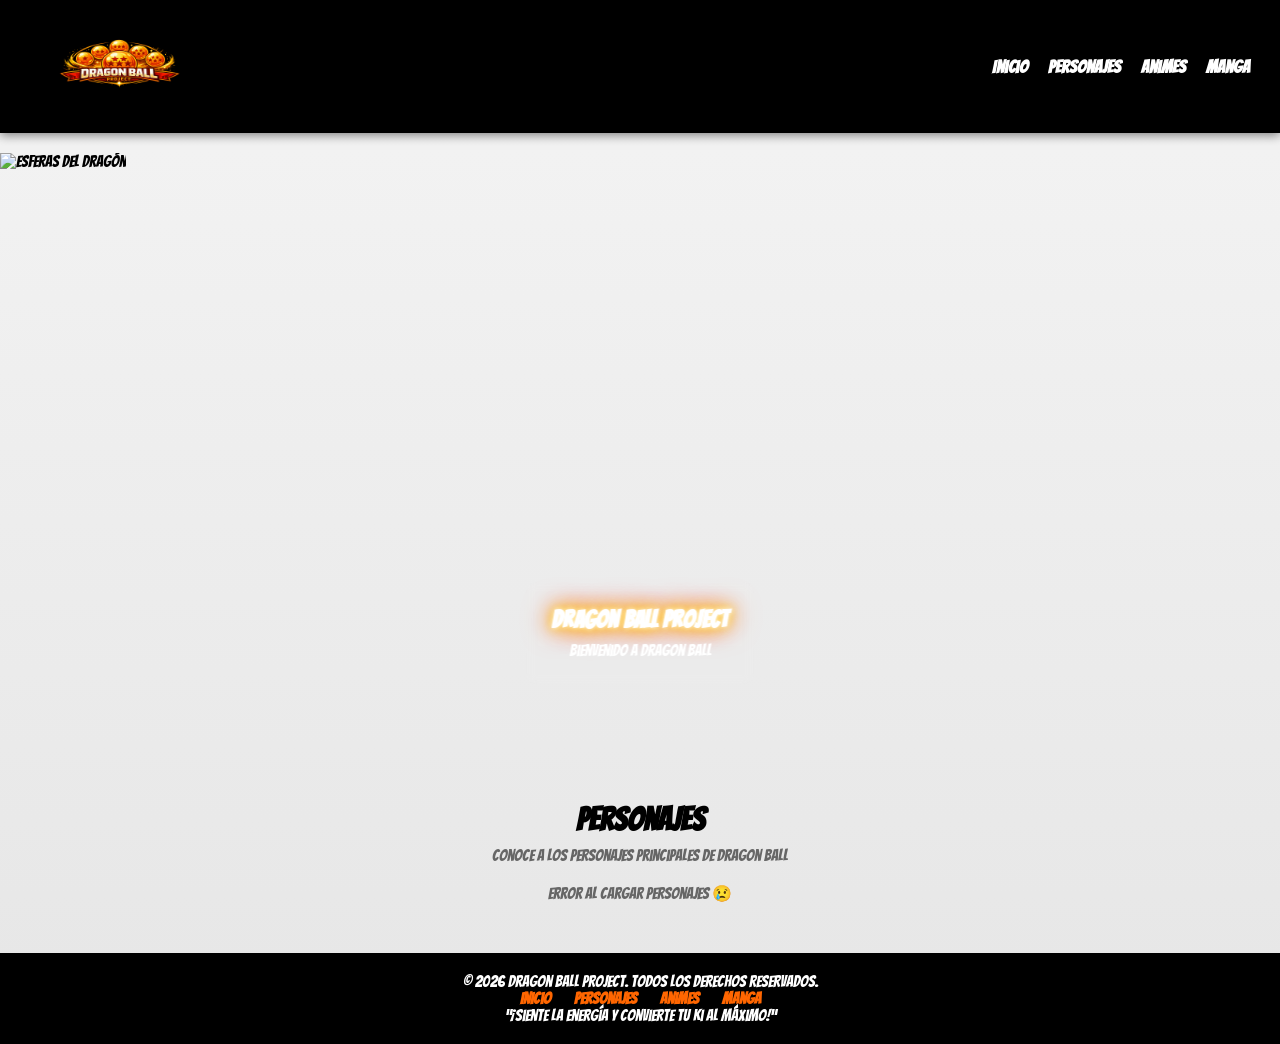
==== index.html @ d0baa05e "Primer commit" ====
<!DOCTYPE html>
<html lang="es">
<head>
    <meta charset="UTF-8">
    <meta name="viewport" content="width=device-width, initial-scale=1.0">
    <title>🌕 Dragon Ball 🐉</title>

    <link href="https://fonts.googleapis.com/css2?family=Bangers&display=swap" rel="stylesheet">
    <link rel="stylesheet" href="styles.css">
</head>
<body>
    <header>
        <div>
            <img class="logo" src="./image/logo1.png" alt="Logo de Dragon Ball" >
        </div>
        <nav>
            <ul>
                <li><a href="#">Inicio</a></li>
                <li><a href="#">Personajes</a></li>
                <li><a href="#">Animes</a></li>
                <li><a href="#">Manga</a></li>
            </ul>
        </nav>
    </header>
    <main>
        <section class="hero">
            <img src="https://cdn.pixabay.com/photo/2017/04/12/23/52/crystal-2226170_1280.jpg" alt="Esferas del Dragón">
            <div>
                <h2>Dragon Ball Project</h3>
                <p>Bienvenido a Dragon Ball </p>
            </div>
        </section>

        <section id="personajes">
            <h3>Personajes</h3>
            <p>Conoce a los personajes principales de Dragon Ball</p>
            <div id="personajes-container">
             <!-- usaremos un grid desde javascript para mostrar los personajes -->
        </div>
        </section>
    </main>

    <footer>
  <div class="footer-container">
    <p>&copy; 2026 Dragon Ball Project. Todos los derechos reservados.</p>
    <div class="footer-links">
      <a href="#">Inicio</a>
      <a href="#">Personajes</a>
      <a href="#">Animes</a>
      <a href="#">Manga</a>
    </div>
    
    <p>“¡Siente la energía y convierte tu Ki al máximo!”</p>
  </div>
</footer>
    <script src="script.js"></script>

</body>
</html>
---- styles.css ----
/* Reset */
* {
    margin: 0;
    padding: 0;
    box-sizing: border-box;
}

/* Body */
body {
    font-family: 'Bangers', cursive;
    background: linear-gradient(to bottom, #f4f4f4, #e6e6e6);
}

/* Header */
header {
    background: #000;
    color: #fff;
    display: flex;
    justify-content: space-between;
    align-items: center;
    padding: 15px 30px;
    box-shadow: 0 2px 10px rgba(0,0,0,0.5);
}

.logo {
    width: 180px;
    height: 100px;
}

/* Navegación */
nav ul {
    list-style: none;
    display: flex;
    gap: 20px;
}

nav a {
    color: #fff;
    font-size: 1.1em;
    text-decoration: none;
    position: relative;
    font-weight: bold;
}

/* efecto hover pro */
nav a::after {
    content: "";
    position: absolute;
    width: 0%;
    height: 2px;
    background: #ff6600;
    left: 0;
    bottom: -5px;
    transition: 0.3s;
}

nav a:hover::after {
    width: 100%;
}

/* HERO (imagen principal) */
.hero {
    position: relative;
    width: 100%;
    height: 600px;
    margin: 20px 0;
    overflow: hidden;
}

.hero img {
    width: 100%;
    height: 100%;
    object-fit: cover;
}


/* Texto sobre imagen */
.hero div {
    position: absolute;
    top: 80%;
    left: 50%;
    transform: translate(-50%, -50%);
    background: transparent;
    color: #fff;
    padding: 25px;
    border-radius: 10px;
    text-align: center;
    backdrop-filter: blur(5px);
}

.hero div h2 {
    padding-bottom: 10px;
    text-shadow: 
        0 0 5px #fff,
        0 0 10px #ffcc00,
        0 0 20px #ff9900,
        0 0 30px #ff6600;
}

/* Sección personajes */
#personajes {
    padding: 30px;
    text-align: center;
}

#personajes h3 {
    font-size: 2rem;
    margin-bottom: 10px;
}

#personajes p {
    color: #666;
    margin-bottom: 20px;
}

/* GRID */
.grid {
    display: grid;
    grid-template-columns: repeat(auto-fit, minmax(220px, 1fr));
    gap: 20px;
}

/* CARD */
.card {
    background: #fff;
    border-radius: 10px;
    overflow: hidden;
    text-align: center;
    box-shadow: 0 4px 10px rgba(0,0,0,0.15);
    transition: transform 0.3s ease, box-shadow 0.3s ease;
}

.card:hover {
    transform: translateY(-5px) scale(1.03);
    box-shadow: 0 10px 25px rgba(0,0,0,0.3);
}

.card img {
    width: 100%;
    height: 450px;
    object-fit: fill;
    display: block;
    padding: 10px;
    border-radius: 8px;
}

.card h4 {
    margin: 10px 0 5px;
    font-size: 1.1em;
    color: #333;
}

.card p {
    margin: 5px 0;
    font-size: 0.9em;
}

.card strong {
    color: #ff6600;
    text-shadow: 0 0 5px rgba(255,102,0,0.5);
}

footer {
    background: #000;
    color: #fff;
    padding: 20px;
    text-align: center;
}

footer a {
    color: #ff6600;
    margin: 0 10px;
    text-decoration: none;
    font-weight: bold;
}

footer a:hover {
    text-shadow: 0 0 5px #ffcc00, 0 0 10px #ff6600;
}

/* Tablets: 768px - 1024px */
@media screen and (max-width: 1024px) {
    header {
        padding: 10px 20px;
    }

    .logo {
        width: 120px;
        height: 80px;
    }

    nav ul {
        gap: 15px;
    }

    .hero {
        height: 450px;
    }

    .hero div {
        top: 70%;
        padding: 20px;
    }

    #personajes h3 {
        font-size: 1.8rem;
    }

    .card img {
        width: 100%;
        height: 350px;
    }
}

/* Móviles: hasta 767px */
@media screen and (max-width: 800px) {
    header {
        flex-direction: column;
        align-items: flex-start;
        gap: 10px;
        padding: 10px 15px;
    }

    nav ul {
        flex-direction: column;
        gap: 10px;
    }

    .logo {
        width: 100px;
        height: 70px;
    }

    .hero {
        height: 300px;
    }

    .hero div {
        top: 65%;
        padding: 15px;
    }

    #personajes h3 {
        font-size: 1.5rem;
    }

    #personajes p {
        font-size: 0.9rem;
    }

    .card img {
        width: 100;
        height: auto;
    }

    .card h4 {
        font-size: 1em;
    }

    .card p {
        font-size: 0.8rem;
    }

    footer a {
        display: block;
        margin: 5px 0;
    }
}
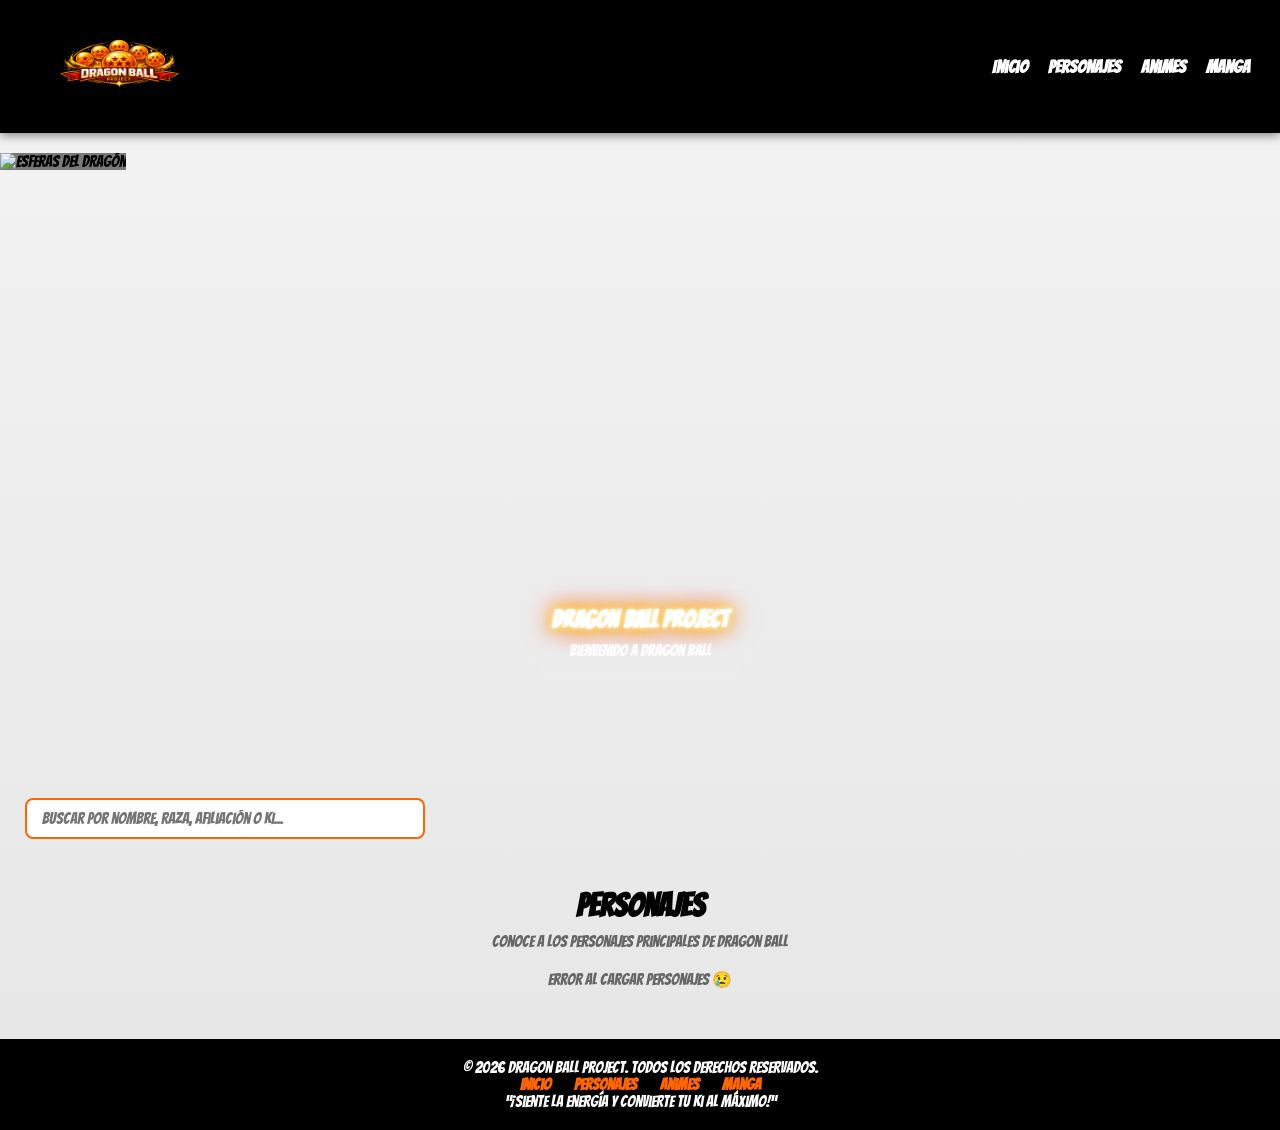
==== commit 9ad8fb30: "feat: agregar personajes.html, paginación y buscador global de personajes" ====
--- a/index.html
+++ b/index.html
@@ -16,20 +16,27 @@
         <nav>
             <ul>
                 <li><a href="#">Inicio</a></li>
-                <li><a href="#">Personajes</a></li>
+                <li><a href="./personajes.html">Personajes</a></li>
                 <li><a href="#">Animes</a></li>
                 <li><a href="#">Manga</a></li>
             </ul>
         </nav>
     </header>
+    
     <main>
         <section class="hero">
             <img src="https://cdn.pixabay.com/photo/2017/04/12/23/52/crystal-2226170_1280.jpg" alt="Esferas del Dragón">
             <div>
-                <h2>Dragon Ball Project</h3>
+                <h1>Dragon Ball Project</h1>
                 <p>Bienvenido a Dragon Ball </p>
             </div>
         </section>
+
+        <input 
+            type="text" 
+            id="search" 
+            placeholder="Buscar por nombre, raza, afiliación o ki..."
+        >
 
         <section id="personajes">
             <h3>Personajes</h3>
@@ -45,7 +52,7 @@
     <p>&copy; 2026 Dragon Ball Project. Todos los derechos reservados.</p>
     <div class="footer-links">
       <a href="#">Inicio</a>
-      <a href="#">Personajes</a>
+      <a href="./personajes.html">Personajes</a>
       <a href="#">Animes</a>
       <a href="#">Manga</a>
     </div>
--- a/styles.css
+++ b/styles.css
@@ -71,6 +71,8 @@
     width: 100%;
     height: 100%;
     object-fit: cover;
+    background-image: linear-gradient(rgba(0,0,0,0.5),
+                                     rgba(0,0,0,0.5));
 }
 
 
@@ -88,7 +90,7 @@
     backdrop-filter: blur(5px);
 }
 
-.hero div h2 {
+.hero div h1 {
     padding-bottom: 10px;
     text-shadow: 
         0 0 5px #fff,
@@ -98,6 +100,18 @@
 }
 
 /* Sección personajes */
+#search {
+    width: 100%;
+    max-width: 400px;
+    margin: 25px;
+    margin-bottom: 20px;
+    padding: 10px 15px;
+    border: 2px solid #ff6600;
+    border-radius: 8px;
+    font-family: 'Bangers', cursive;
+    font-size: 1rem;
+}
+
 #personajes {
     padding: 30px;
     text-align: center;
@@ -116,10 +130,10 @@
 /* GRID */
 .grid {
     display: grid;
-    grid-template-columns: repeat(auto-fit, minmax(220px, 1fr));
+    grid-template-columns: repeat(auto-fit, minmax(220px, 300px));
+    justify-content: center;
     gap: 20px;
 }
-
 /* CARD */
 .card {
     background: #fff;
@@ -137,10 +151,9 @@
 
 .card img {
     width: 100%;
-    height: 450px;
-    object-fit: fill;
-    display: block;
-    padding: 10px;
+    height: 350px;
+    object-fit: cover;
+    object-position: top;
     border-radius: 8px;
 }
 
@@ -176,6 +189,50 @@
 
 footer a:hover {
     text-shadow: 0 0 5px #ffcc00, 0 0 10px #ff6600;
+}
+
+/*Pagination*/
+/* PAGINACIÓN */
+.pagination {
+    display: flex;
+    justify-content: center;
+    align-items: center;
+    gap: 20px;
+    margin-top: 30px;
+    font-family: 'Bangers', cursive;
+}
+
+.pagination span {
+    font-size: 1.2rem;
+    color: #333;
+}
+
+/* BOTONES */
+.pagination button {
+    background: #ff6600;
+    color: #fff;
+    border: none;
+    padding: 10px 18px;
+    border-radius: 8px;
+    cursor: pointer;
+    font-family: 'Bangers', cursive;
+    font-size: 1rem;
+    transition: all 0.3s ease;
+}
+
+/* HOVER PRO 🔥 */
+.pagination button:hover {
+    background: #ff9900;
+    transform: scale(1.1);
+    box-shadow: 0 0 10px #ff6600, 0 0 20px #ff9900;
+}
+
+/* BOTÓN DESACTIVADO */
+.pagination button:disabled {
+    background: #ccc;
+    cursor: not-allowed;
+    box-shadow: none;
+    transform: none;
 }
 
 /* Tablets: 768px - 1024px */
@@ -249,7 +306,7 @@
     }
 
     .card img {
-        width: 100;
+        width: 100%;
         height: auto;
     }
 
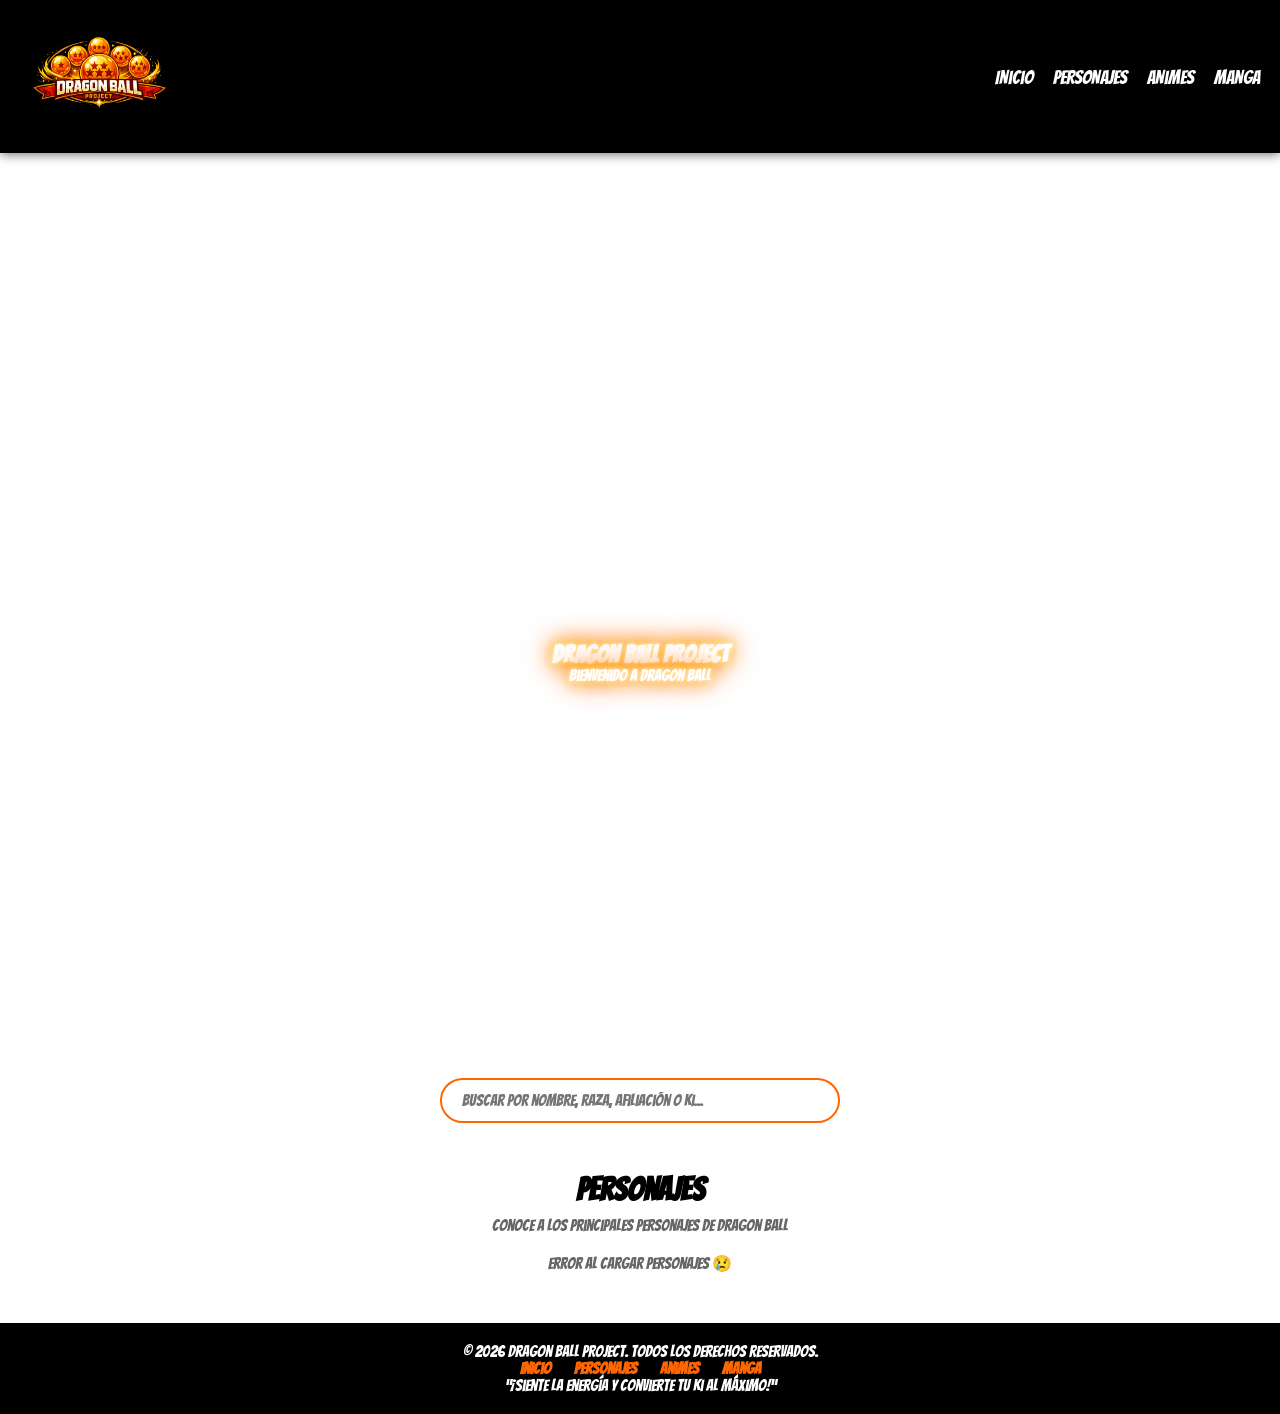
==== commit 56a91771: "agregue el menu hamburguesa para que se vea mejor en dispositivos moviles, ademas de agregarle un fo" ====
--- a/index.html
+++ b/index.html
@@ -4,28 +4,34 @@
     <meta charset="UTF-8">
     <meta name="viewport" content="width=device-width, initial-scale=1.0">
     <title>🌕 Dragon Ball 🐉</title>
-
+    
     <link href="https://fonts.googleapis.com/css2?family=Bangers&display=swap" rel="stylesheet">
     <link rel="stylesheet" href="styles.css">
+    
 </head>
 <body>
     <header>
         <div>
             <img class="logo" src="./image/logo1.png" alt="Logo de Dragon Ball" >
         </div>
-        <nav>
-            <ul>
+        <nav class="navbar">
+            <div class="hamburger" id="hamburger">
+                <span></span>
+                <span></span>
+                <span></span>
+            </div>
+
+            <ul class="nav-links" id="nav-links">
                 <li><a href="#">Inicio</a></li>
                 <li><a href="./personajes.html">Personajes</a></li>
-                <li><a href="#">Animes</a></li>
-                <li><a href="#">Manga</a></li>
+                <li><a href="./animes.html">Animes</a></li>
+                <li><a href="./mangas.html">Manga</a></li>
             </ul>
         </nav>
     </header>
     
     <main>
         <section class="hero">
-            <img src="https://cdn.pixabay.com/photo/2017/04/12/23/52/crystal-2226170_1280.jpg" alt="Esferas del Dragón">
             <div>
                 <h1>Dragon Ball Project</h1>
                 <p>Bienvenido a Dragon Ball </p>
@@ -40,7 +46,7 @@
 
         <section id="personajes">
             <h3>Personajes</h3>
-            <p>Conoce a los personajes principales de Dragon Ball</p>
+            <p>Conoce a los  principales personajes de Dragon Ball</p>
             <div id="personajes-container">
              <!-- usaremos un grid desde javascript para mostrar los personajes -->
         </div>
@@ -51,15 +57,23 @@
   <div class="footer-container">
     <p>&copy; 2026 Dragon Ball Project. Todos los derechos reservados.</p>
     <div class="footer-links">
-      <a href="#">Inicio</a>
+      <a href="./index.html">Inicio</a>
       <a href="./personajes.html">Personajes</a>
-      <a href="#">Animes</a>
-      <a href="#">Manga</a>
+      <a href="./animes.html">Animes</a>
+      <a href="./mangas.html">Manga</a>
     </div>
     
     <p>“¡Siente la energía y convierte tu Ki al máximo!”</p>
   </div>
 </footer>
+   <script id="jsmenu">
+        const hamburger = document.getElementById("hamburger");
+        const navLinks = document.getElementById("nav-links");
+
+            hamburger.addEventListener("click", () => {
+            navLinks.classList.toggle("active");
+        });
+    </script>
     <script src="script.js"></script>
 
 </body>
--- a/styles.css
+++ b/styles.css
@@ -3,43 +3,65 @@
     margin: 0;
     padding: 0;
     box-sizing: border-box;
+    scroll-behavior: smooth;
 }
 
 /* Body */
 body {
+
     font-family: 'Bangers', cursive;
-    background: linear-gradient(to bottom, #f4f4f4, #e6e6e6);
 }
 
 /* Header */
 header {
+    
     background: #000;
     color: #fff;
     display: flex;
     justify-content: space-between;
     align-items: center;
-    padding: 15px 30px;
     box-shadow: 0 2px 10px rgba(0,0,0,0.5);
 }
 
 .logo {
-    width: 180px;
-    height: 100px;
+    width: 200px;
+    height: 150px;
 }
 
 /* Navegación */
-nav ul {
+.navbar {
+    display: flex;
+    justify-content: space-between;
+    align-items: center;
+    padding: 15px 20px;
+}
+
+/* Links */
+.nav-links {
     list-style: none;
     display: flex;
     gap: 20px;
-}
-
-nav a {
-    color: #fff;
-    font-size: 1.1em;
+    
+}
+
+.nav-links a {
     text-decoration: none;
-    position: relative;
-    font-weight: bold;
+    color: white;
+    font-size: 1.2rem;
+}
+
+/* Hamburguesa */
+.hamburger {
+    display: none;
+    flex-direction: column;
+    cursor: pointer;
+}
+
+.hamburger span {
+    background: white;
+    height: 3px;
+    width: 25px;
+    margin: 4px;
 }
 
 /* efecto hover pro */
@@ -47,7 +69,7 @@
     content: "";
     position: absolute;
     width: 0%;
-    height: 2px;
+    height: 3px;
     background: #ff6600;
     left: 0;
     bottom: -5px;
@@ -55,43 +77,42 @@
 }
 
 nav a:hover::after {
-    width: 100%;
+    width: 70%;
 }
 
 /* HERO (imagen principal) */
 .hero {
-    position: relative;
+    position : relative;
+    display: flex;
+    flex-direction: column;       /* contenido apilado */
+    align-items: center;
+    justify-content: center; /* contenido al fondo */
+    text-align: center;
     width: 100%;
-    height: 600px;
-    margin: 20px 0;
-    overflow: hidden;
-}
-
-.hero img {
-    width: 100%;
-    height: 100%;
-    object-fit: cover;
-    background-image: linear-gradient(rgba(0,0,0,0.5),
-                                     rgba(0,0,0,0.5));
-}
-
+    min-height: 100vh;             /* altura del banner */
+    padding: 40px 20px;    
+    background-image: url("https://upload.wikimedia.org/wikipedia/it/2/22/Dragon_Ball_Super.png");
+    background-size: cover;       /* que cubra todo el área */
+    background-position: center;  /* centrada */
+    background-repeat: no-repeat;
+}
+
+.hero::before {
+    content: "";
+    position: absolute;
+    inset: 1;
+}
 
 /* Texto sobre imagen */
 .hero div {
-    position: absolute;
-    top: 80%;
-    left: 50%;
-    transform: translate(-50%, -50%);
-    background: transparent;
+    position: relative;
+    z-index: 2;
     color: #fff;
-    padding: 25px;
-    border-radius: 10px;
+    padding: 20px;
     text-align: center;
-    backdrop-filter: blur(5px);
-}
-
-.hero div h1 {
-    padding-bottom: 10px;
+    margin-top: 120px;
+    
+    /* Efecto de brillo estilo Dragon Ball */
     text-shadow: 
         0 0 5px #fff,
         0 0 10px #ffcc00,
@@ -99,20 +120,26 @@
         0 0 30px #ff6600;
 }
 
+
 /* Sección personajes */
 #search {
-    width: 100%;
+    width: 90%;
     max-width: 400px;
-    margin: 25px;
+    margin: 25px auto;
     margin-bottom: 20px;
-    padding: 10px 15px;
+    padding: 12px 20px;
     border: 2px solid #ff6600;
-    border-radius: 8px;
+    border-radius: 50px;
     font-family: 'Bangers', cursive;
     font-size: 1rem;
-}
+    transition: all 0.3s ease;
+    display: block;
+}
+
+
 
 #personajes {
+   
     padding: 30px;
     text-align: center;
 }
@@ -133,6 +160,7 @@
     grid-template-columns: repeat(auto-fit, minmax(220px, 300px));
     justify-content: center;
     gap: 20px;
+    scroll-margin-top: 20px;
 }
 /* CARD */
 .card {
@@ -146,14 +174,14 @@
 
 .card:hover {
     transform: translateY(-5px) scale(1.03);
-    box-shadow: 0 10px 25px rgba(0,0,0,0.3);
+    box-shadow: 0 10px 25px rgba(246, 171, 21, 0.5);
 }
 
 .card img {
     width: 100%;
-    height: 350px;
+    height: 80vh;
     object-fit: cover;
-    object-position: top;
+    object-position: center top ;
     border-radius: 8px;
 }
 
@@ -198,103 +226,137 @@
     justify-content: center;
     align-items: center;
     gap: 20px;
+    margin-top: 30px 0;
+    font-family: 'Bangers', cursive;
+}
+
+.pagination-top {
+    margin-top: 0;
+    margin-bottom: 30px;
+    scroll-margin-top: 20px;
+}
+
+.pagination-bottom {
     margin-top: 30px;
-    font-family: 'Bangers', cursive;
+    margin-bottom: 0;
 }
 
 .pagination span {
     font-size: 1.2rem;
     color: #333;
+    background: rgba(255, 102, 0, 0.1);
+    padding: 8px 16px;
+    border-radius: 8px;
+    font-family: 'Bangers', cursive;
+    letter-spacing: 1px;
 }
 
 /* BOTONES */
 .pagination button {
-    background: #ff6600;
+    background: linear-gradient(135deg, #ff6600 0%, #ff9900 100%);
     color: #fff;
     border: none;
-    padding: 10px 18px;
-    border-radius: 8px;
+    padding: 10px 24px;
+    border-radius: 50px;
     cursor: pointer;
     font-family: 'Bangers', cursive;
-    font-size: 1rem;
+    font-size: 1.1rem;
+    letter-spacing: 1px;
     transition: all 0.3s ease;
-}
-
-/* HOVER PRO 🔥 */
-.pagination button:hover {
-    background: #ff9900;
-    transform: scale(1.1);
-    box-shadow: 0 0 10px #ff6600, 0 0 20px #ff9900;
+    box-shadow: 0 4px 15px rgba(255, 102, 0, 0.3);
+}
+
+/* HOVER PRO  */
+.pagination button:hover:not(:disabled) {
+    background: linear-gradient(135deg, #ff5500 0%, #ff8800 100%);
+    transform: translateY(-2px) scale(1.05);
+    box-shadow: 0 6px 20px rgba(255, 102, 0, 0.5);
+}
+
+/* Efecto al hacer click */
+.pagination button:active:not(:disabled) {
+    transform: translateY(1px);
 }
 
 /* BOTÓN DESACTIVADO */
 .pagination button:disabled {
-    background: #ccc;
+    background: linear-gradient(135deg, #999 0%, #bbb 100%);
     cursor: not-allowed;
     box-shadow: none;
     transform: none;
-}
-
-/* Tablets: 768px - 1024px */
-@media screen and (max-width: 1024px) {
-    header {
-        padding: 10px 20px;
-    }
-
-    .logo {
-        width: 120px;
-        height: 80px;
-    }
-
-    nav ul {
-        gap: 15px;
-    }
-
-    .hero {
-        height: 450px;
-    }
-
-    .hero div {
-        top: 70%;
-        padding: 20px;
-    }
-
-    #personajes h3 {
-        font-size: 1.8rem;
-    }
-
-    .card img {
-        width: 100%;
-        height: 350px;
-    }
-}
-
-/* Móviles: hasta 767px */
-@media screen and (max-width: 800px) {
+    opacity: 0.6;
+}
+
+/* Móviles: hasta 768px */
+@media (max-width: 768px) {
     header {
         flex-direction: column;
         align-items: flex-start;
         gap: 10px;
         padding: 10px 15px;
-    }
-
-    nav ul {
+        margin-bottom: 40px;
+    }
+
+    .hamburger {
+        display: flex;
+    }
+
+    .nav-links {
+        position: absolute;
+        top: 70px;
+        left: 0;
+        width: 100%;
+        background: #000;
         flex-direction: column;
-        gap: 10px;
-    }
-
-    .logo {
-        width: 100px;
-        height: 70px;
-    }
+        display: none;
+        padding-bottom: 15px;
+    }
+
+    .nav-links.active {
+        display: flex;
+        align-items: end;
+        padding-right: 10px;
+    }
+
 
     .hero {
-        height: 300px;
+        background-image: url("https://upload.wikimedia.org/wikipedia/en/6/68/Dragon_Ball_Cast.PNG");
+        background-position: center;
+        background-size: contain;
+        min-height: 40vh;   /*  elimina 100vh */
+        height: auto;
+        padding: 10px;
+        display: flex;
+        flex-direction: column;
+        justify-content: flex-end;
+        align-items: center;
+        padding-bottom: 30px;
     }
 
     .hero div {
-        top: 65%;
-        padding: 15px;
+        margin-top: 0;
+       
+    }
+     
+    .hero div {
+        padding: 10px;
+        margin-top: 5px;
+    }
+    .hero h1 {
+        font-size: 1.6rem;
+        margin-bottom: 8px;
+    }
+    .hero p {
+        font-size: 1rem;
+    }
+
+    #search {
+        width: 90%;
+        max-height: 50px;
+    }
+
+    #personajes {
+        padding: 20px;
     }
 
     #personajes h3 {
@@ -307,6 +369,7 @@
 
     .card img {
         width: 100%;
+        height: 250px;
         height: auto;
     }
 
@@ -316,10 +379,65 @@
 
     .card p {
         font-size: 0.8rem;
+    }
+
+    .pagination {
+        gap: 15px;
+        margin: 20px 0;
+    }
+    
+    .pagination button {
+        padding: 8px 16px;
+        font-size: 0.9rem;
+    }
+    
+    .pagination span {
+        font-size: 1rem;
+        padding: 6px 12px;
+    }
+    
+    .pagination-top {
+        margin-bottom: 20px;
+    }
+    
+    .pagination-bottom {
+        margin-top: 20px;
     }
 
     footer a {
         display: block;
         margin: 5px 0;
     }
+}
+
+/* Tablets: 768px - 1020px */
+@media screen and (max-width: 1024px) {
+    header {
+        padding: 10px 20px;
+    }
+
+    .logo {
+        width: 120px;
+        height: 80px;
+    }
+
+    nav ul {
+        gap: 15px;
+    }
+
+   .hero {
+    background-position: center;
+    background-size: contain;
+    min-height: 50vh;   /*  elimina 100vh */
+    height: auto;
+   }
+
+    #personajes h3 {
+        font-size: 1.8rem;
+    }
+
+    .card img {
+        width: 90%;
+        height: 350px;
+    }
 }
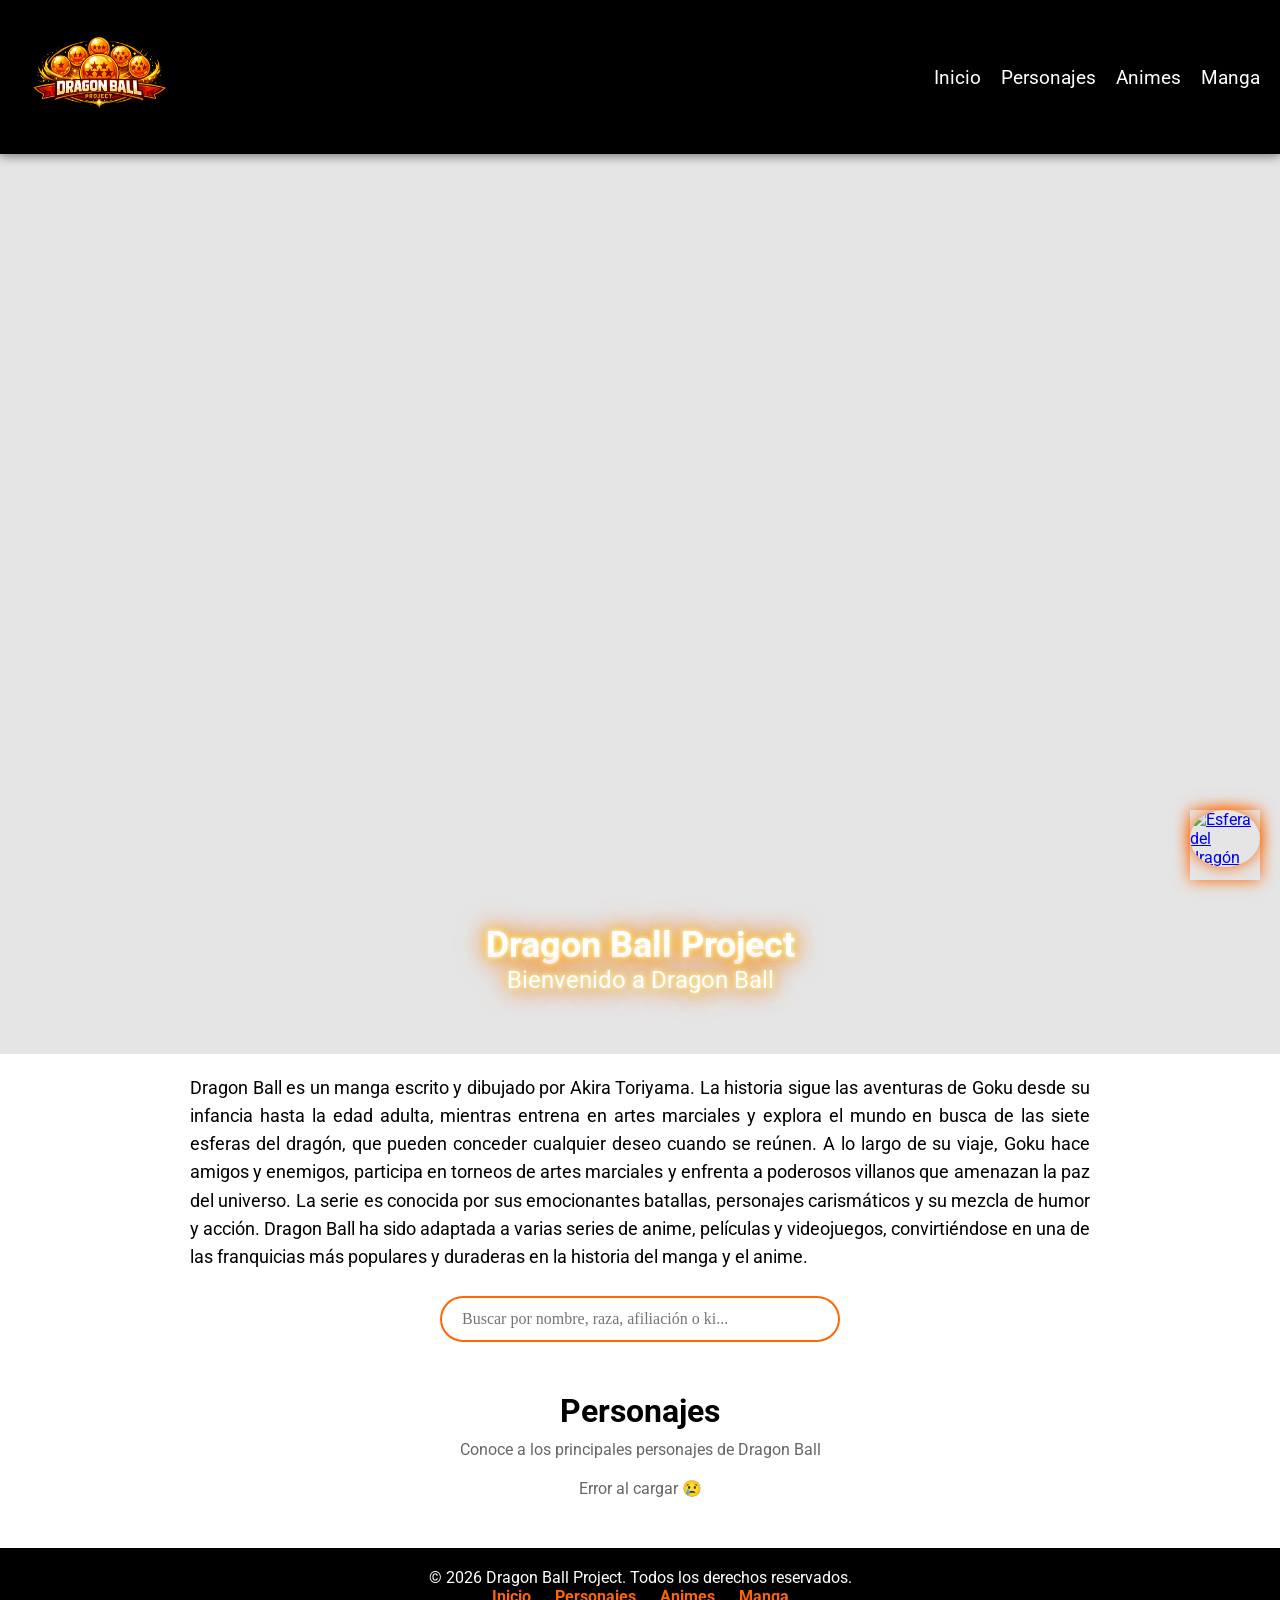
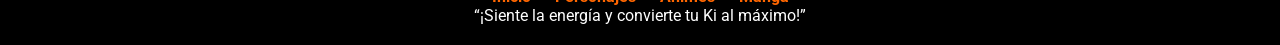
==== commit 6c9f793d: "refinando estilos y estructura del proyecto Dragon Ball, incluyendo mejoras en la presentación del r" ====
--- a/index.html
+++ b/index.html
@@ -5,7 +5,10 @@
     <meta name="viewport" content="width=device-width, initial-scale=1.0">
     <title>🌕 Dragon Ball 🐉</title>
     
-    <link href="https://fonts.googleapis.com/css2?family=Bangers&display=swap" rel="stylesheet">
+    <link rel="preconnect" href="https://fonts.googleapis.com">
+    <link rel="preconnect" href="https://fonts.gstatic.com" crossorigin>
+    <link href="https://fonts.googleapis.com/css2?family=Montserrat:ital,wght@0,100..900;1,100..900&family=Noto+Sans:ital,wght@0,100..900;1,100..900&family=Roboto:ital,wght@0,100..900;1,100..900&display=swap" rel="stylesheet">
+    
     <link rel="stylesheet" href="styles.css">
     
 </head>
@@ -31,12 +34,23 @@
     </header>
     
     <main>
+        <!-- Botón subir con imagen de internet -->
+        <a href="#top" class="dragon-ball-btn">
+            <img src="https://www.flayrah.com/sites/default/files/u/Sonious/Dragon%20Ball.jpg" alt="Esfera del dragón">
+        </a>
+
+
         <section class="hero">
             <div>
                 <h1>Dragon Ball Project</h1>
                 <p>Bienvenido a Dragon Ball </p>
             </div>
         </section>
+        <div>
+                <p class="resumen">Dragon Ball es un manga escrito y dibujado por Akira Toriyama.
+                    La historia sigue las aventuras de Goku desde su infancia hasta la edad adulta, mientras entrena en artes marciales y explora el mundo en busca de las siete esferas del dragón, que pueden conceder cualquier deseo cuando se reúnen. A lo largo de su viaje, Goku hace amigos y enemigos, participa en torneos de artes marciales y enfrenta a poderosos villanos que amenazan la paz del universo. La serie es conocida por sus emocionantes batallas, personajes carismáticos y su mezcla de humor y acción. Dragon Ball ha sido adaptada a varias series de anime, películas y videojuegos, convirtiéndose en una de las franquicias más populares y duraderas en la historia del manga y el anime.
+                </p>
+            </div>
 
         <input 
             type="text" 
@@ -66,14 +80,7 @@
     <p>“¡Siente la energía y convierte tu Ki al máximo!”</p>
   </div>
 </footer>
-   <script id="jsmenu">
-        const hamburger = document.getElementById("hamburger");
-        const navLinks = document.getElementById("nav-links");
-
-            hamburger.addEventListener("click", () => {
-            navLinks.classList.toggle("active");
-        });
-    </script>
+   <script src="./menu.js"> </script>        
     <script src="script.js"></script>
 
 </body>
--- a/styles.css
+++ b/styles.css
@@ -9,7 +9,8 @@
 /* Body */
 body {
 
-    font-family: 'Bangers', cursive;
+    font-family: 'Roboto', sans-serif;
+    
 }
 
 /* Header */
@@ -45,9 +46,12 @@
 }
 
 .nav-links a {
+    position: relative;
+    display: inline-block;
     text-decoration: none;
     color: white;
     font-size: 1.2rem;
+    transition: color 0.3s ease;
 }
 
 /* Hamburguesa */
@@ -73,12 +77,44 @@
     background: #ff6600;
     left: 0;
     bottom: -5px;
-    transition: 0.3s;
+    transition: width 0.3s ease;
+}
+
+.nav-links a:hover {
+    color: #ffcc00; /* cambia color al pasar */
 }
 
 nav a:hover::after {
-    width: 70%;
-}
+    width: 100%;
+}
+
+/* Botón subir */
+.dragon-ball-btn {
+  position: fixed;
+  bottom: 20px;
+  right: 20px;
+  width: 70px;
+  height: 70px;
+  cursor: pointer;
+  z-index: 1000;
+  transition: transform 0.3s ease, box-shadow 0.3s ease;
+  background: transparent;
+  box-shadow: 0 0 15px #ff6600;
+}
+
+.dragon-ball-btn img {
+  width: 100%;
+  height: auto;
+  border-radius: 50%;
+  background: transparent;
+  box-shadow: 0 0 15px #ff6600;
+}
+
+.dragon-ball-btn:hover {
+  transform: scale(1.1);
+  box-shadow: 0 0 25px #ff6600;
+}
+
 
 /* HERO (imagen principal) */
 .hero {
@@ -86,7 +122,7 @@
     display: flex;
     flex-direction: column;       /* contenido apilado */
     align-items: center;
-    justify-content: center; /* contenido al fondo */
+    justify-content: flex-end; /* contenido al fondo */
     text-align: center;
     width: 100%;
     min-height: 100vh;             /* altura del banner */
@@ -95,31 +131,41 @@
     background-size: cover;       /* que cubra todo el área */
     background-position: center;  /* centrada */
     background-repeat: no-repeat;
+    overflow: hidden;
 }
 
 .hero::before {
     content: "";
     position: absolute;
-    inset: 1;
+    inset: 0;
+    background: rgba(0,0,0,0.1); /* capa oscura para resaltar texto */
+    z-index: 1;
 }
 
 /* Texto sobre imagen */
 .hero div {
     position: relative;
-    z-index: 2;
     color: #fff;
     padding: 20px;
     text-align: center;
-    margin-top: 120px;
-    
+    z-index: 1;
     /* Efecto de brillo estilo Dragon Ball */
     text-shadow: 
         0 0 5px #fff,
         0 0 10px #ffcc00,
         0 0 20px #ff9900,
         0 0 30px #ff6600;
-}
-
+    font-size: 1.5rem;
+}
+
+/* Resumen */
+.resumen {
+    font-size: 1.1rem;
+    line-height: 1.6;
+    margin: 20px auto;
+    max-width: 900px;
+    text-align: justify;
+}
 
 /* Sección personajes */
 #search {
@@ -179,10 +225,9 @@
 
 .card img {
     width: 100%;
-    height: 80vh;
-    object-fit: cover;
-    object-position: center top ;
-    border-radius: 8px;
+    height: 300px;
+    object-fit: contain;
+    object-position: top center;
 }
 
 .card h4 {
@@ -287,6 +332,8 @@
     opacity: 0.6;
 }
 
+
+
 /* Móviles: hasta 768px */
 @media (max-width: 768px) {
     header {
@@ -302,21 +349,29 @@
     }
 
     .nav-links {
-        position: absolute;
-        top: 70px;
-        left: 0;
-        width: 100%;
+        position: fixed;
+        top: 0;
+        right: 0;
+        width: 70%;
+        height: 100vh;
         background: #000;
+
+        display: flex;
         flex-direction: column;
-        display: none;
-        padding-bottom: 15px;
+        align-items: flex-start;
+        padding: 80px 20px;
+        gap: 25px;
+
+        transform: translateX(100%);
+        transition: transform 0.3s ease;
+
+        z-index: 999;
+        box-shadow: -5px 0 20px rgba(0,0,0,0.5);
     }
 
     .nav-links.active {
-        display: flex;
-        align-items: end;
-        padding-right: 10px;
-    }
+        transform: translateX(0);
+}
 
 
     .hero {
@@ -368,9 +423,8 @@
     }
 
     .card img {
-        width: 100%;
-        height: 250px;
-        height: auto;
+        height: 220px;
+       
     }
 
     .card h4 {
@@ -421,9 +475,6 @@
         height: 80px;
     }
 
-    nav ul {
-        gap: 15px;
-    }
 
    .hero {
     background-position: center;
@@ -432,6 +483,11 @@
     height: auto;
    }
 
+   .resumen {
+    font-size: 1rem;
+    
+    }
+
     #personajes h3 {
         font-size: 1.8rem;
     }
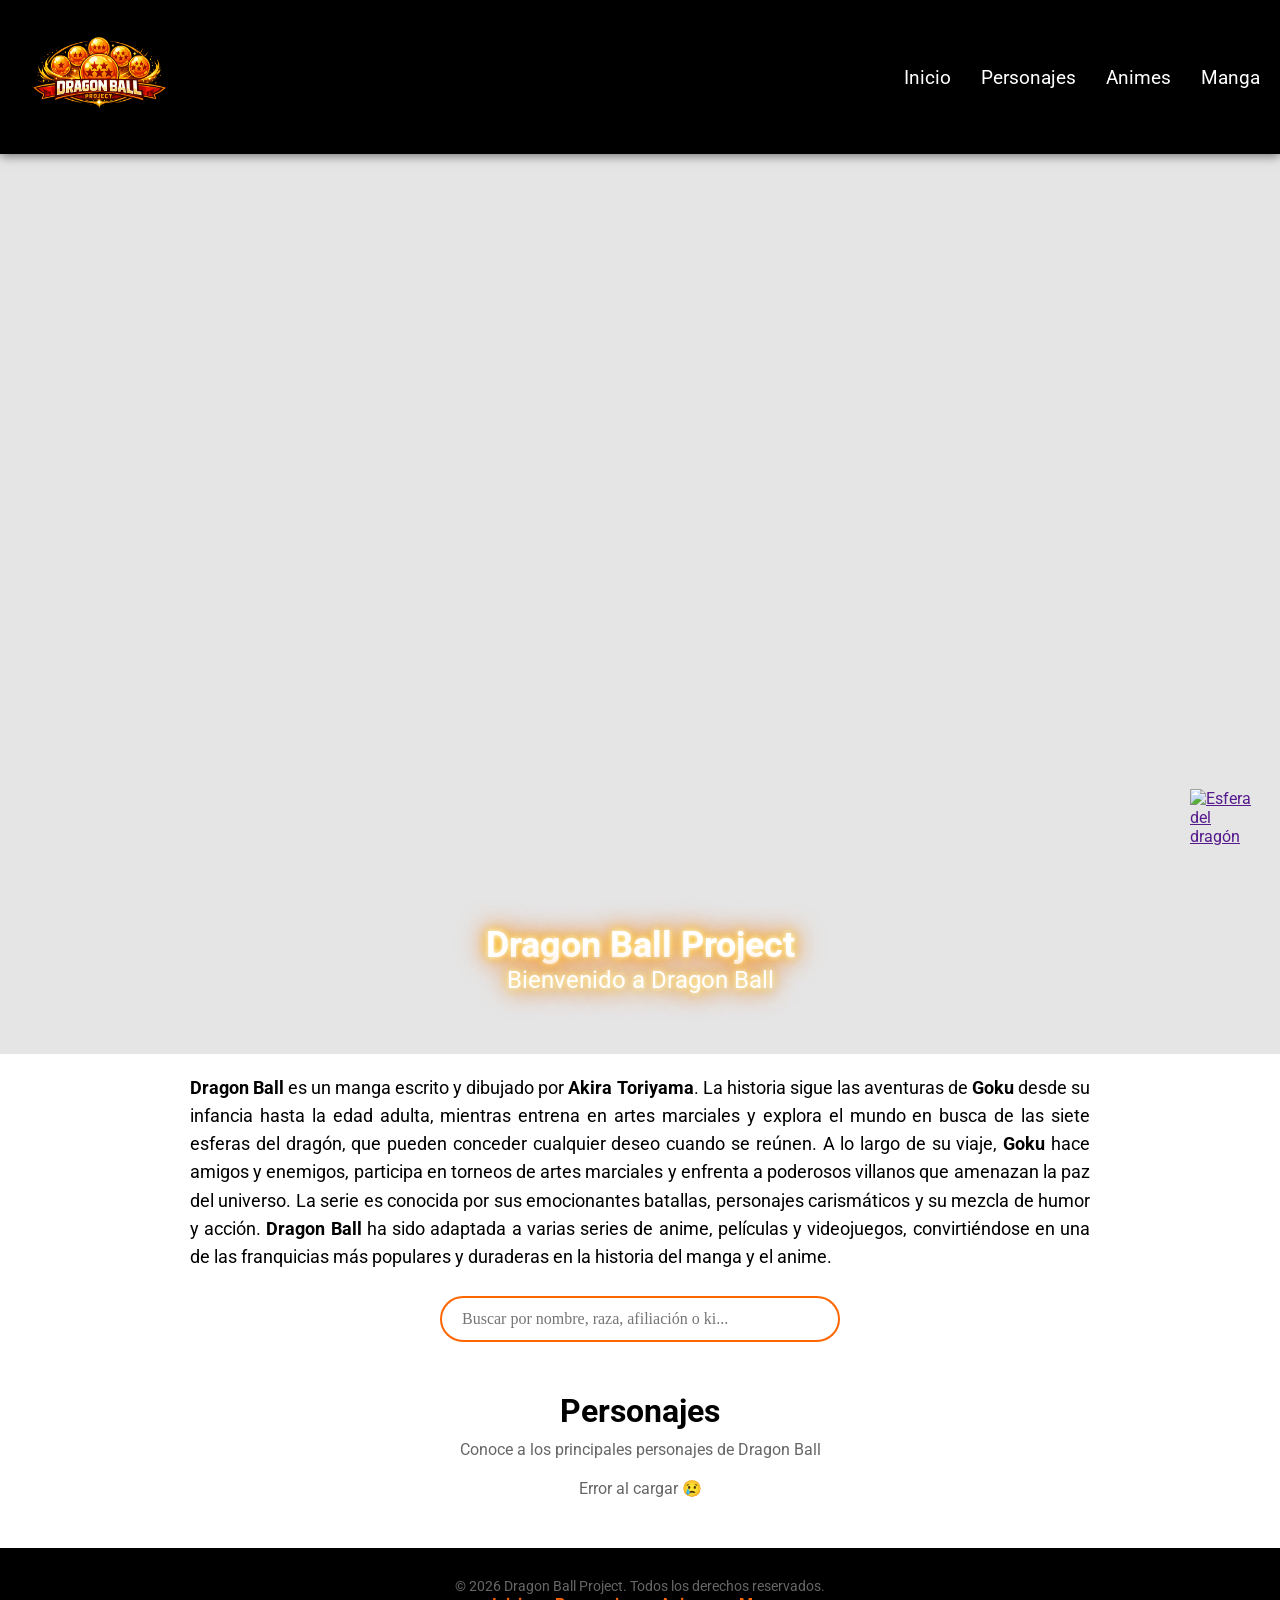
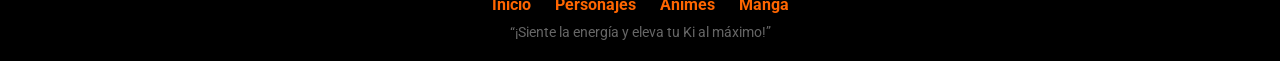
==== commit c61b1d2f: "Modificacion de animes.html y css" ====
--- a/index.html
+++ b/index.html
@@ -12,7 +12,7 @@
     <link rel="stylesheet" href="styles.css">
     
 </head>
-<body>
+<body id="top">
     <header>
         <div>
             <img class="logo" src="./image/logo1.png" alt="Logo de Dragon Ball" >
@@ -25,7 +25,7 @@
             </div>
 
             <ul class="nav-links" id="nav-links">
-                <li><a href="#">Inicio</a></li>
+                <li><a href="./index.html">Inicio</a></li>
                 <li><a href="./personajes.html">Personajes</a></li>
                 <li><a href="./animes.html">Animes</a></li>
                 <li><a href="./mangas.html">Manga</a></li>
@@ -34,11 +34,10 @@
     </header>
     
     <main>
-        <!-- Botón subir con imagen de internet -->
-        <a href="#top" class="dragon-ball-btn">
-            <img src="https://www.flayrah.com/sites/default/files/u/Sonious/Dragon%20Ball.jpg" alt="Esfera del dragón">
+        <!-- Botón subir !-->
+        <a href="" class="dragon-ball-btn">
+            <img src="https://freepngimg.com/thumb/goku/20173-2-goku-transparent.png" alt="Esfera del dragón">
         </a>
-
 
         <section class="hero">
             <div>
@@ -47,8 +46,8 @@
             </div>
         </section>
         <div>
-                <p class="resumen">Dragon Ball es un manga escrito y dibujado por Akira Toriyama.
-                    La historia sigue las aventuras de Goku desde su infancia hasta la edad adulta, mientras entrena en artes marciales y explora el mundo en busca de las siete esferas del dragón, que pueden conceder cualquier deseo cuando se reúnen. A lo largo de su viaje, Goku hace amigos y enemigos, participa en torneos de artes marciales y enfrenta a poderosos villanos que amenazan la paz del universo. La serie es conocida por sus emocionantes batallas, personajes carismáticos y su mezcla de humor y acción. Dragon Ball ha sido adaptada a varias series de anime, películas y videojuegos, convirtiéndose en una de las franquicias más populares y duraderas en la historia del manga y el anime.
+                <p class="resumen"> <strong>Dragon Ball</strong> es un manga escrito y dibujado por <strong>Akira Toriyama</strong>.
+                    La historia sigue las aventuras de <strong>Goku</strong></strong> desde su infancia hasta la edad adulta, mientras entrena en artes marciales y explora el mundo en busca de las siete esferas del dragón, que pueden conceder cualquier deseo cuando se reúnen. A lo largo de su viaje, <strong>Goku</strong> hace amigos y enemigos, participa en torneos de artes marciales y enfrenta a poderosos villanos que amenazan la paz del universo. La serie es conocida por sus emocionantes batallas, personajes carismáticos y su mezcla de humor y acción. <strong>Dragon Ball</strong> ha sido adaptada a varias series de anime, películas y videojuegos, convirtiéndose en una de las franquicias más populares y duraderas en la historia del manga y el anime.
                 </p>
             </div>
 
@@ -77,7 +76,7 @@
       <a href="./mangas.html">Manga</a>
     </div>
     
-    <p>“¡Siente la energía y convierte tu Ki al máximo!”</p>
+    <p>“¡Siente la energía y eleva tu Ki al máximo!”</p>
   </div>
 </footer>
    <script src="./menu.js"> </script>        
--- a/styles.css
+++ b/styles.css
@@ -8,9 +8,7 @@
 
 /* Body */
 body {
-
     font-family: 'Roboto', sans-serif;
-    
 }
 
 /* Header */
@@ -20,7 +18,7 @@
     color: #fff;
     display: flex;
     justify-content: space-between;
-    align-items: center;
+    align-items:center;
     box-shadow: 0 2px 10px rgba(0,0,0,0.5);
 }
 
@@ -41,7 +39,7 @@
 .nav-links {
     list-style: none;
     display: flex;
-    gap: 20px;
+    gap: 30px;
     
 }
 
@@ -68,7 +66,7 @@
     margin: 4px;
 }
 
-/* efecto hover pro */
+/* efecto hover linea debajo de los enlaces */
 nav a::after {
     content: "";
     position: absolute;
@@ -83,7 +81,7 @@
 .nav-links a:hover {
     color: #ffcc00; /* cambia color al pasar */
 }
-
+/* ancho efecto hover linea debajo de los enlaces */
 nav a:hover::after {
     width: 100%;
 }
@@ -96,23 +94,22 @@
   width: 70px;
   height: 70px;
   cursor: pointer;
+  display: flex;
+  align-items: center;
   z-index: 1000;
-  transition: transform 0.3s ease, box-shadow 0.3s ease;
-  background: transparent;
-  box-shadow: 0 0 15px #ff6600;
+  justify-content: center;
 }
 
 .dragon-ball-btn img {
-  width: 100%;
-  height: auto;
-  border-radius: 50%;
-  background: transparent;
-  box-shadow: 0 0 15px #ff6600;
+  width: 160%;
+  height: 160%;
+  object-fit: contain;
+  display: block;
 }
 
 .dragon-ball-btn:hover {
   transform: scale(1.1);
-  box-shadow: 0 0 25px #ff6600;
+  
 }
 
 
@@ -248,9 +245,8 @@
 
 footer {
     background: #000;
-    color: #fff;
+    text-align: center;
     padding: 20px;
-    text-align: center;
 }
 
 footer a {
@@ -258,6 +254,11 @@
     margin: 0 10px;
     text-decoration: none;
     font-weight: bold;
+}
+footer p {
+    margin-top: 10px;
+    font-size: 0.9rem;
+    color: #666;
 }
 
 footer a:hover {
